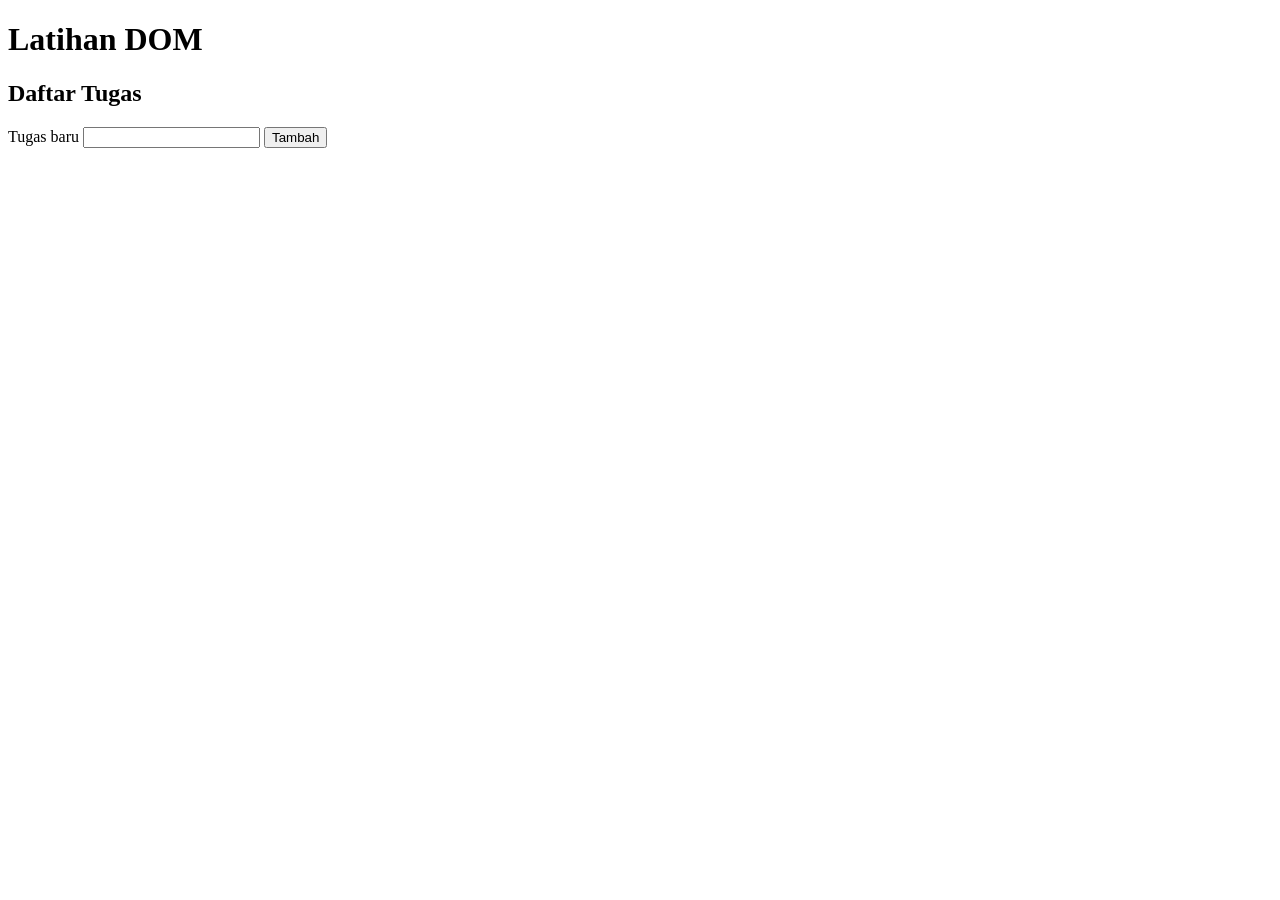
==== index.html @ f7d3a834 "lab6web latihan DOM" ====
<!doctype html>
<html lang="id">
  <head>
    <meta charset="UTF-8" />
    <meta name="viewport" content="width=device-width, initial-scale=1.0" />
    <title>Praktikum DOM dan Event</title>
    <link rel="stylesheet" href="style.css" />
    <script src="script.js" defer></script>
  </head>
  <body>
    <h1 id="judul">Latihan DOM</h1>
    <!-- <p id="pesan">Belum ada tindakan.</p>
    <button id="tombolAksi" type="button">Klik Saya</button>

    <p id="teksGaya">
      Lorem ipsum dolor sit amet consectetur adipisicing elit. Labore officiis
      itaque sunt, rem aut nam saepe quam. Eius necessitatibus consectetur
      labore nemo earum, laborum explicabo animi aspernatur, incidunt voluptatem
      accusantium. Odio soluta praesentium consequuntur corrupti quia eligendi,
      reiciendis beatae, deleniti nostrum illo, hic exercitationem labore
      debitis natus fuga provident deserunt quas ad ut facere? Vel minima ut sit
      eveniet distinctio. Fuga est distinctio porro dignissimos velit quidem
      temporibus eligendi, veritatis molestias laborum voluptatem cupiditate?
      Tenetur sit fugiat officia adipisci iusto ad, perspiciatis, minima harum
      numquam similique commodi explicabo quo repudiandae.
    </p>
    <button id="tombolGaya">Tombol Gaya</button>

    <br><br><br>

    <label for="namaInput">Nama:</label>
    <input type="text" id="namaInput" maxlength="40" />
    <p>Jumlah karakter: <span id="jumlahKarakter">0</span></p> -->

    <!-- <form id="formPendaftaran" novalidate>
      <label for="nama">Nama lengkap</label>
      <input id="nama" name="nama" type="text" />
      <label for="email">Email</label>
      <input id="email" name="email" type="email" />
      <label for="usia">Usia</label>
      <input id="usia" name="usia" type="number" min="17" max="100" />
      <button type="submit">Daftar</button>
    </form>
    <p id="pesanForm" aria-live="polite"></p> -->

    <section>
      <h2>Daftar Tugas</h2>
      <label for="inputTugas">Tugas baru</label>
      <input id="inputTugas" type="text" />
      <button id="tambahTugas" type="button">Tambah</button>
      <p id="pesanTugas" aria-live="polite"></p>
      <ul id="daftarTugas"></ul>
    </section>
  </body>
</html>
---- style.css ----
.highlight {
  color: #173f75;
  background-color: #e6f1ff;
  border-left: 4px solid #3478c8;
  padding: 12px;
}
.teks-besar {
  font-size: 1.4rem;
}

.selesai span {
  text-decoration: line-through;
  color: #687386;
}
li {
  margin-bottom: 8px;
}
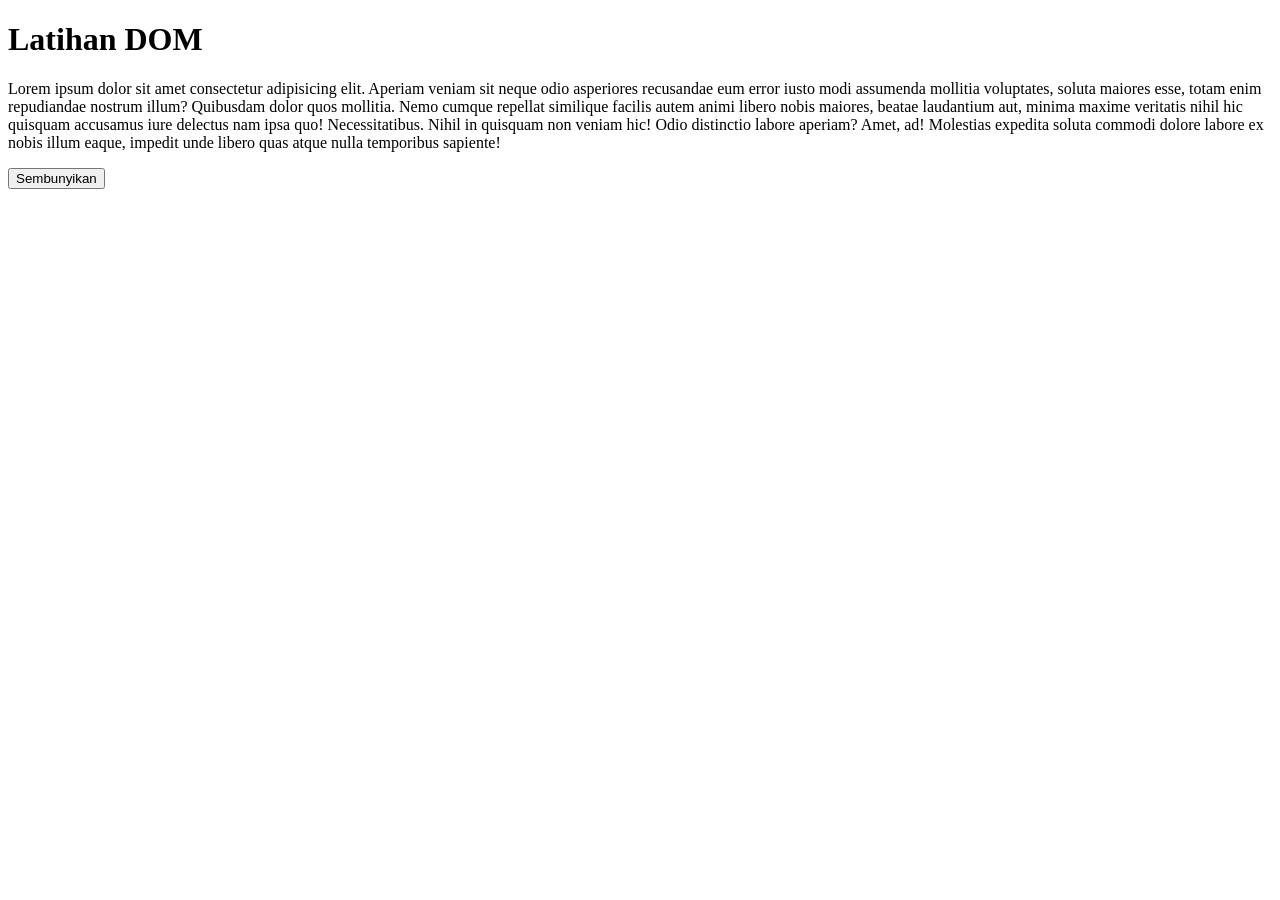
==== commit 4b0d1420: "lab6web" ====
--- a/index.html
+++ b/index.html
@@ -5,7 +5,7 @@
     <meta name="viewport" content="width=device-width, initial-scale=1.0" />
     <title>Praktikum DOM dan Event</title>
     <link rel="stylesheet" href="style.css" />
-    <script src="script.js" defer></script>
+    <script src="script.js"></script>
   </head>
   <body>
     <h1 id="judul">Latihan DOM</h1>
@@ -43,13 +43,27 @@
     </form>
     <p id="pesanForm" aria-live="polite"></p> -->
 
-    <section>
+    <!-- <section>
       <h2>Daftar Tugas</h2>
       <label for="inputTugas">Tugas baru</label>
       <input id="inputTugas" type="text" />
       <button id="tambahTugas" type="button">Tambah</button>
       <p id="pesanTugas" aria-live="polite"></p>
       <ul id="daftarTugas"></ul>
-    </section>
+    </section> -->
+
+    <p id="paragraf">
+      Lorem ipsum dolor sit amet consectetur adipisicing elit. Aperiam veniam
+      sit neque odio asperiores recusandae eum error iusto modi assumenda
+      mollitia voluptates, soluta maiores esse, totam enim repudiandae nostrum
+      illum? Quibusdam dolor quos mollitia. Nemo cumque repellat similique
+      facilis autem animi libero nobis maiores, beatae laudantium aut, minima
+      maxime veritatis nihil hic quisquam accusamus iure delectus nam ipsa quo!
+      Necessitatibus. Nihil in quisquam non veniam hic! Odio distinctio labore
+      aperiam? Amet, ad! Molestias expedita soluta commodi dolore labore ex
+      nobis illum eaque, impedit unde libero quas atque nulla temporibus
+      sapiente!
+    </p>
+    <button id="toggle">Sembunyikan</button>
   </body>
 </html>
--- a/style.css
+++ b/style.css
@@ -15,3 +15,7 @@
 li {
   margin-bottom: 8px;
 }
+
+.sembunyi{
+  display: none;
+}
